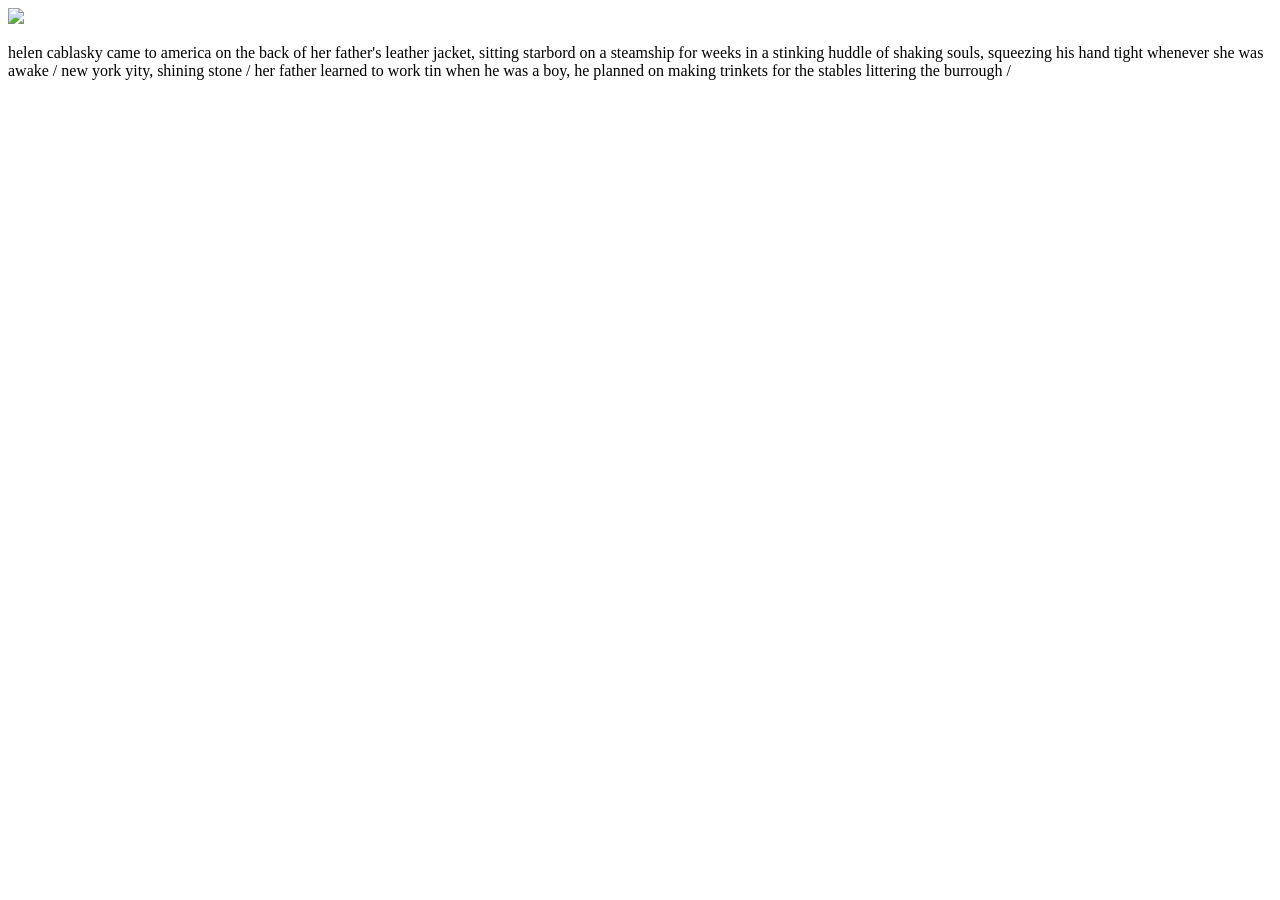
==== 1.html @ aae14c0d "Add files via upload" ====
<!DOCTYPE html>

<header>

    <link type="text/CSS" rel="stylesheet" href="C:/Users/grego/Desktop/pros/worlds_densest_novel/style.css">
    <a href="C:/Users/grego/Desktop/pros/worlds_densest_novel/index.html"><img id="logo" src="C:/Users/grego/Desktop/pros/worlds_densest_novel/rho.png"></a>

</header>

<body>

   

    <p>
      helen cablasky came to america on the back of her father's leather jacket, 
      sitting starbord on a steamship for weeks in a stinking huddle of shaking souls, 
      squeezing his hand tight whenever she was awake / 
      new york yity, shining stone / 
      her father learned to work tin when he was a boy, he planned on making trinkets for the stables littering the burrough /

    </p>

</body>
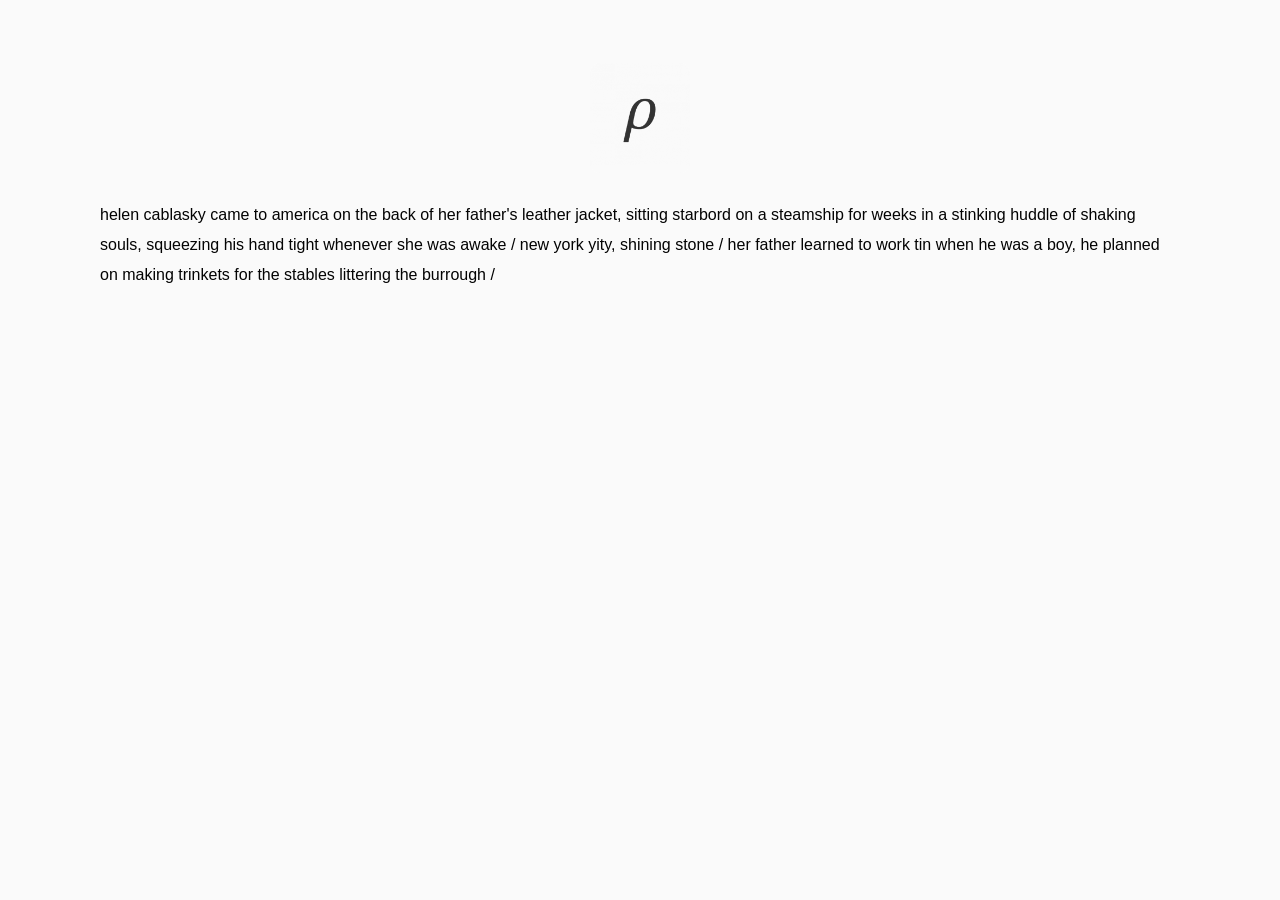
==== commit abd836da: "Update 1.html fixing file links" ====
--- a/1.html
+++ b/1.html
@@ -2,8 +2,8 @@
 
 <header>
 
-    <link type="text/CSS" rel="stylesheet" href="C:/Users/grego/Desktop/pros/worlds_densest_novel/style.css">
-    <a href="C:/Users/grego/Desktop/pros/worlds_densest_novel/index.html"><img id="logo" src="C:/Users/grego/Desktop/pros/worlds_densest_novel/rho.png"></a>
+    <link type="text/CSS" rel="stylesheet" href="style.css">
+    <a href="index.html"><img id="logo" src="rho.png"></a>
 
 </header>
 
@@ -20,4 +20,4 @@
 
     </p>
 
-</body>+</body>
--- a/style.css
+++ b/style.css
@@ -0,0 +1,63 @@
+
+* {
+    background-color: rgb(250, 250, 250);
+    -ms-overflow-style: none;  /* Internet Explorer 10+ */
+    scrollbar-width: none;  /* Firefox */
+    color:rgb(3, 3, 3);
+    font-family:'Lucida Sans', 'Lucida Sans Regular', 'Lucida Grande', 'Lucida Sans Unicode', Geneva, Verdana, sans-serif;
+}
+
+*::-webkit-scrollbar { 
+    display: none;  /* Safari and Chrome */
+}
+
+body {
+    margin:100px;
+    margin-top:200px;
+}
+
+canvas {
+    z-index: 1;
+    height:200px;
+    width:400px;
+    
+    margin-left: 30%;
+    border-radius: 10px;
+}
+
+#logo {
+    width:100px;
+    left:50%;
+    top:7%;
+    position:absolute;
+    margin-left: -50px;
+    cursor:crosshair;
+    border-radius: 10px;
+}
+a {
+    text-decoration: none;
+    color:black;
+    
+}
+a:hover {
+    color:rgb(168, 168, 168);
+    cursor:crosshair;
+    
+}
+
+p {
+    line-height: 30px;
+    z-index: 3;
+   
+}
+
+.door {
+
+    left:40%;
+    top:35%;
+    position:absolute;
+    margin-left: -40px;
+    cursor:crosshair;
+    border-radius: 10px;
+    width: 300px;
+}
